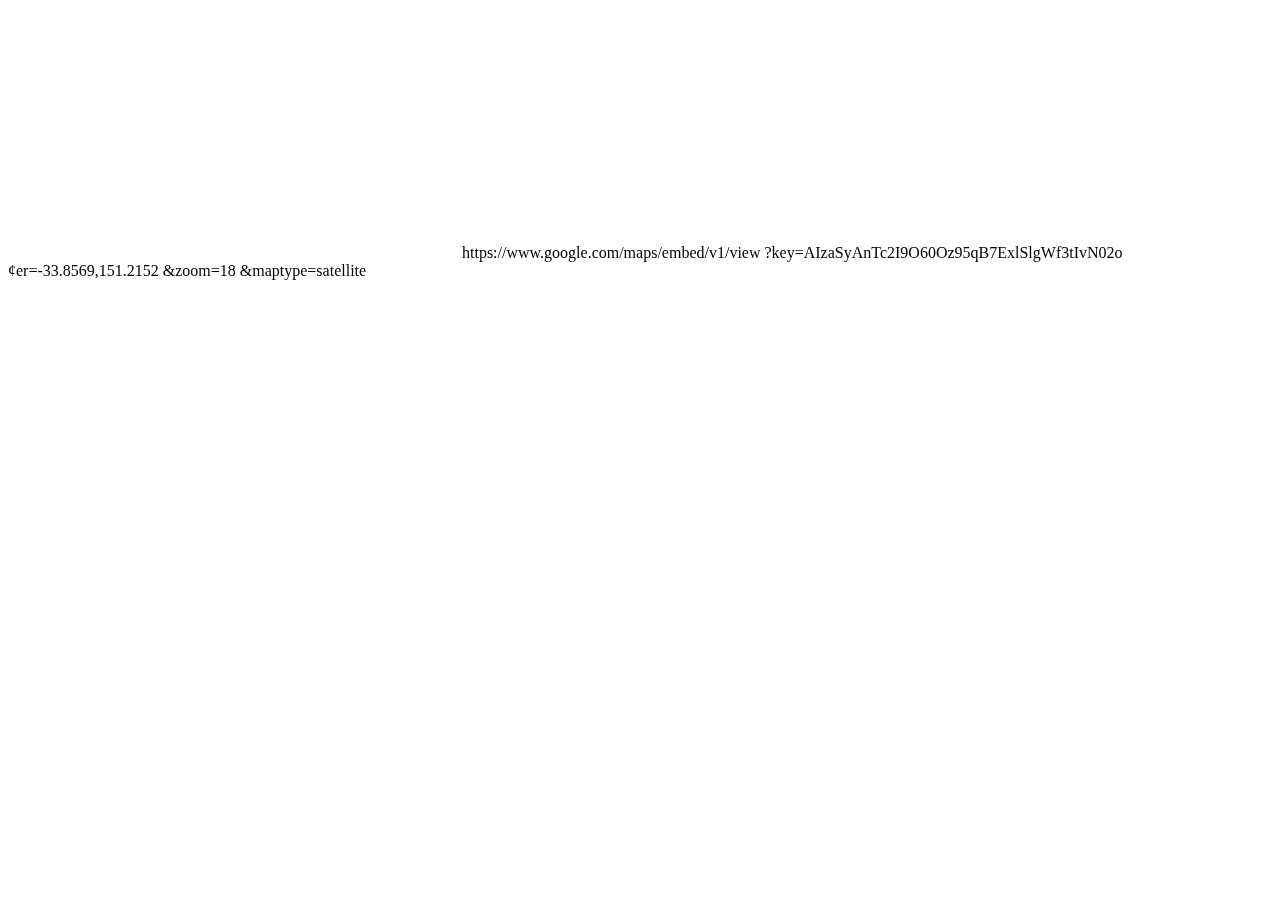
==== front-end/js/test2.html @ 3b1f25a7 "GPS location using array" ====
<!DOCTYPE html>
<html lang="en">
<head>
    <meta charset="UTF-8">
    <meta name="viewport" content="width=device-width, initial-scale=1.0">
    <title>Document</title>
</head>
<body>
    
  <iframe
  width="450"
  height="250"
  frameborder="0" style="border:0"
  referrerpolicy="no-referrer-when-downgrade"
  src="https://www.google.com/maps/embed/v1/view
  ?key=AIzaSyAnTc2I9O60Oz95qB7ExlSlgWf3tIvN02o
  &center=-33.8569,151.2152
  &zoom=18
  &maptype=satellite"
  allowfullscreen>
</iframe>

</body>
</html>

https://www.google.com/maps/embed/v1/view
  ?key=AIzaSyAnTc2I9O60Oz95qB7ExlSlgWf3tIvN02o
  &center=-33.8569,151.2152
  &zoom=18
  &maptype=satellite
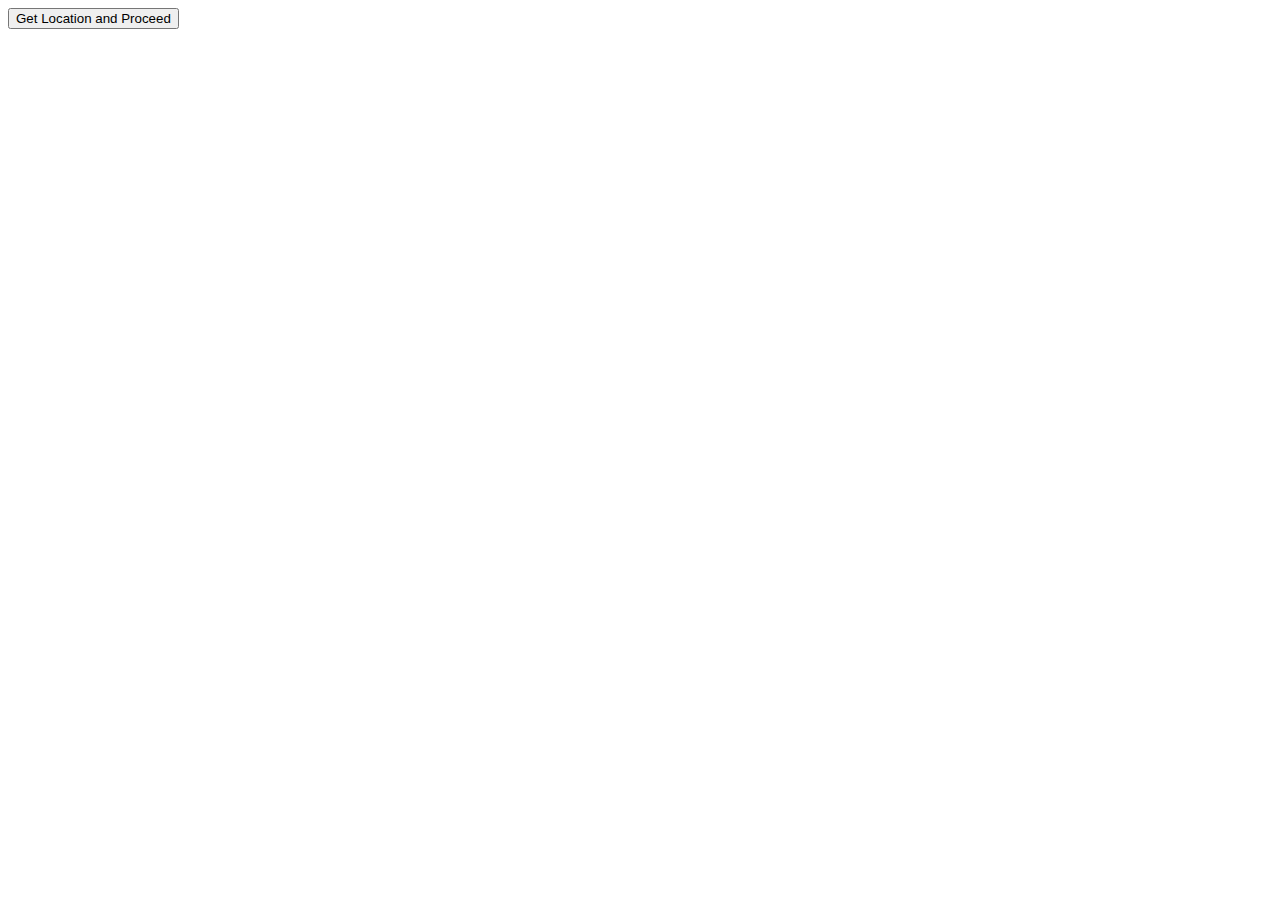
==== commit f6acfc8c: "Update test2.html" ====
--- a/front-end/js/test2.html
+++ b/front-end/js/test2.html
@@ -1,30 +1,42 @@
 <!DOCTYPE html>
-<html lang="en">
+<html>
 <head>
-    <meta charset="UTF-8">
-    <meta name="viewport" content="width=device-width, initial-scale=1.0">
-    <title>Document</title>
+    <title>Get User Location</title>
+    <script>
+        function getLocation() {
+            if (navigator.geolocation) {
+                navigator.geolocation.getCurrentPosition(saveLocationAndNavigate);
+            } else {
+                alert("Geolocation is not supported by this browser.");
+            }
+        }
+
+        function saveLocationAndNavigate(position) {
+            var latitude = position.coords.latitude;
+            var longitude = position.coords.longitude;
+
+            // Send the coordinates to your backend server
+            var xhr = new XMLHttpRequest();
+            var url = '../../backend/gps.php'; // Replace with your backend endpoint
+            xhr.open('POST', url);
+            xhr.setRequestHeader('Content-Type', 'application/json');
+            xhr.onreadystatechange = function () {
+                if (xhr.readyState === XMLHttpRequest.DONE) {
+                    if (xhr.status === 200) {
+                        // Successfully saved location, now navigate to the next page
+                        window.location.href = './test.html'; // Replace with your next page URL
+                    } else {
+                        // Handle error
+                        console.error('Error saving location:', xhr.status);
+                    }
+                }
+            };
+            var data = JSON.stringify({ latitude: latitude, longitude: longitude });
+            xhr.send(data);
+        }
+    </script>
 </head>
 <body>
-    
-  <iframe
-  width="450"
-  height="250"
-  frameborder="0" style="border:0"
-  referrerpolicy="no-referrer-when-downgrade"
-  src="https://www.google.com/maps/embed/v1/view
-  ?key=AIzaSyAnTc2I9O60Oz95qB7ExlSlgWf3tIvN02o
-  &center=-33.8569,151.2152
-  &zoom=18
-  &maptype=satellite"
-  allowfullscreen>
-</iframe>
-
+    <button onclick="getLocation();" id="myButton" class="float-left submit-button">Get Location and Proceed</button>
 </body>
 </html>
-
-https://www.google.com/maps/embed/v1/view
-  ?key=AIzaSyAnTc2I9O60Oz95qB7ExlSlgWf3tIvN02o
-  &center=-33.8569,151.2152
-  &zoom=18
-  &maptype=satellite